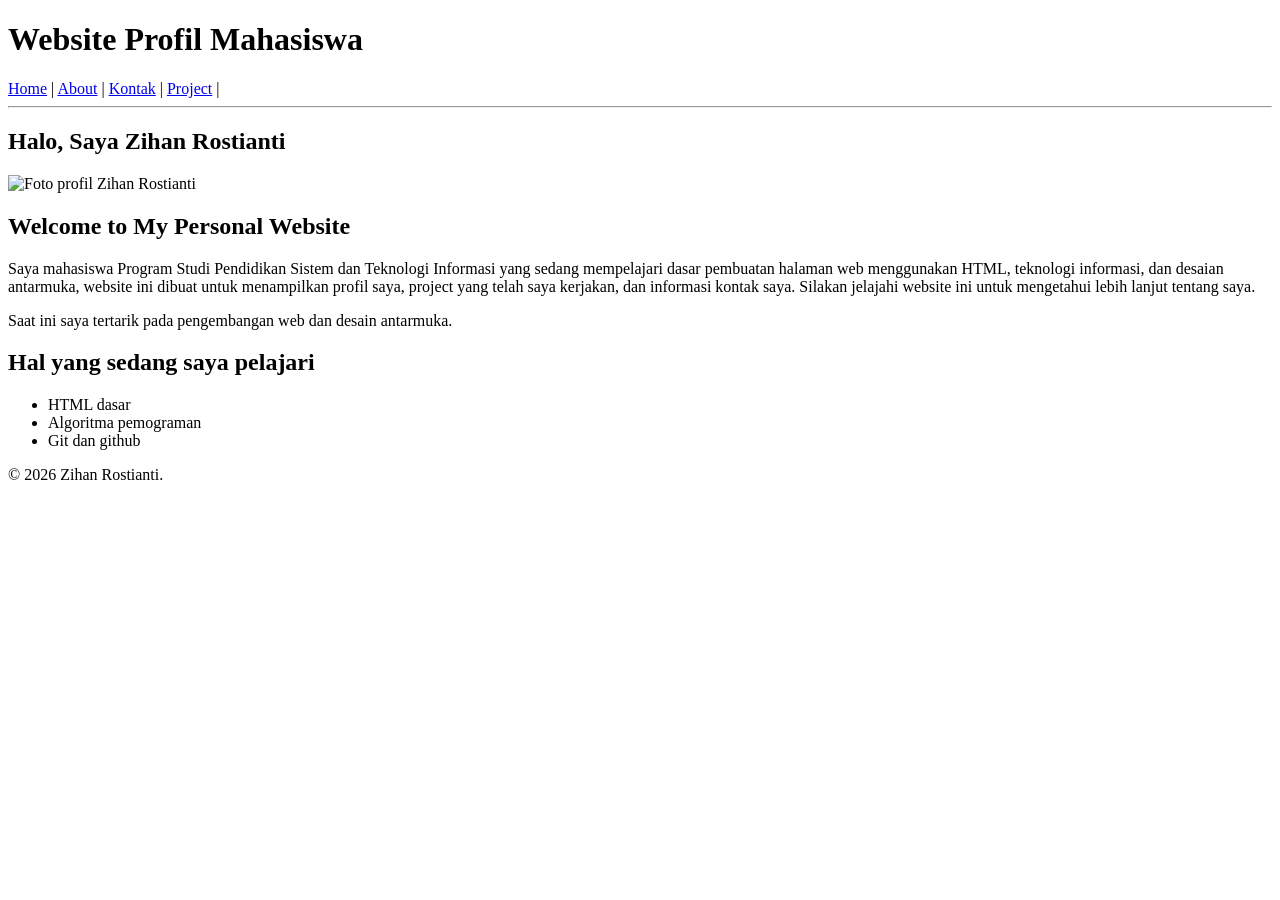
==== index.html @ 49b0c702 "perbaiki index html" ====
<!DOCTYPE html>
<html lang="id">
<head>
 <meta charset="UTF-8">
 <title>Home - Website Profil Zihan Rostianti</title>
</head>
<body>
 <h1>Website Profil Mahasiswa</h1>
 <nav>
 <a href="index.html">Home</a> |
 <a href="about.html">About</a> |
 <a href="kontak.html">Kontak</a> |
 <a href="project.html">Project</a> |
 </nav>
 <hr>
 <h2 id="biodata">Halo, Saya Zihan Rostianti</h2>
 <img src="profile.jpeg"
 alt="Foto profil Zihan Rostianti" width="220">
 <h2>Welcome to My Personal Website</h2>
 <p>
 Saya mahasiswa Program Studi Pendidikan Sistem dan Teknologi Informasi yang sedang mempelajari
 dasar pembuatan halaman web menggunakan HTML, teknologi informasi, dan desaian antarmuka, website ini dibuat untuk menampilkan profil saya, project yang telah saya kerjakan, dan informasi kontak saya. Silakan jelajahi website ini untuk mengetahui lebih lanjut tentang saya.
 </p>
 <p>Saat ini saya tertarik pada pengembangan web dan desain antarmuka.</p>
 <h2 id="Hal yang sedang dipelajari">Hal yang sedang saya pelajari</h2>
 <ul>
 <li>HTML dasar</li>
 <li>Algoritma pemograman</li>
 <li>Git dan github</li>
 </ul>
  <!-- Footer -->
    <footer>
        © 2026 Zihan Rostianti.
    </footer>

</body>
</html>
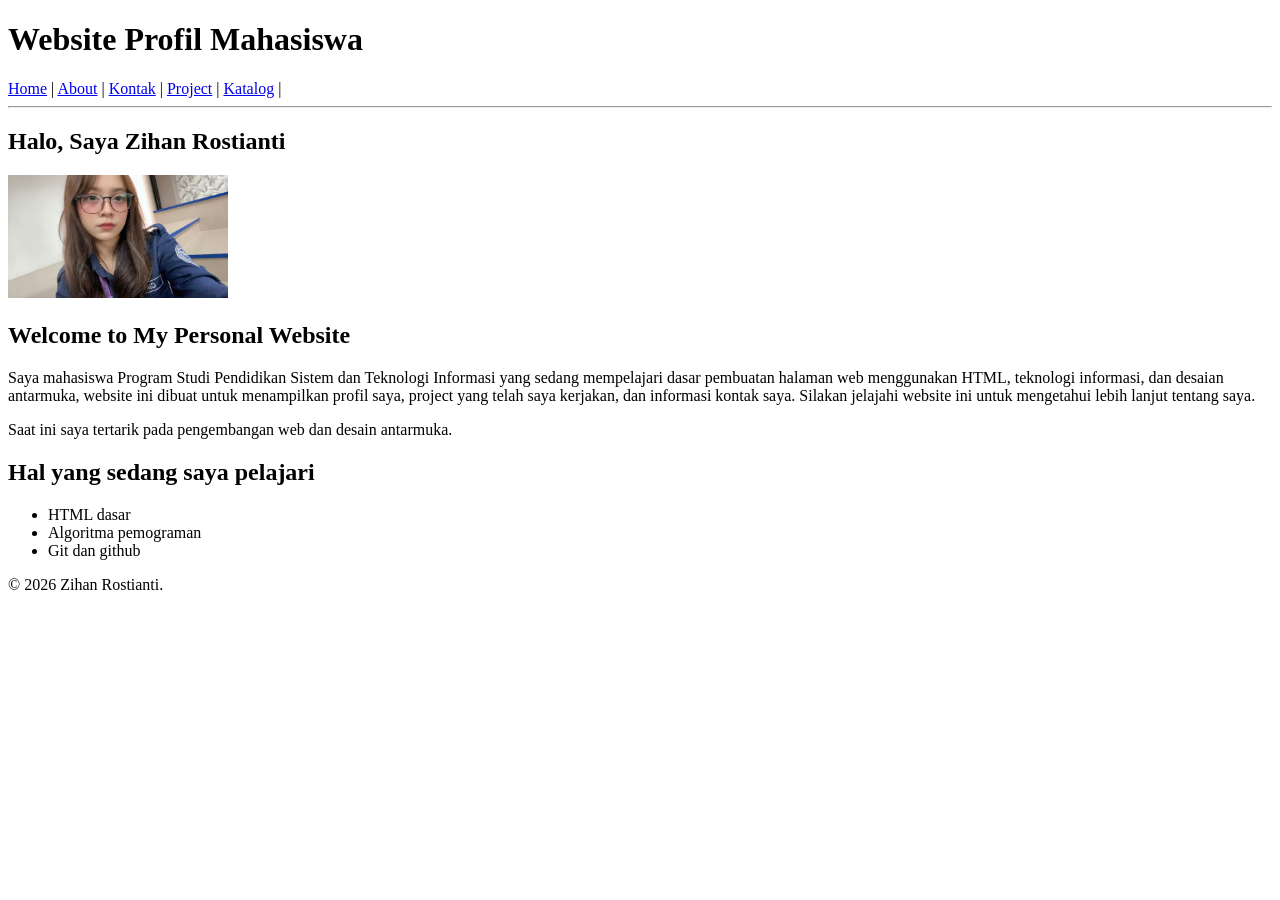
==== commit 0c2fd624: "Menambahkan tab katalog" ====
--- a/index.html
+++ b/index.html
@@ -11,6 +11,8 @@
  <a href="about.html">About</a> |
  <a href="kontak.html">Kontak</a> |
  <a href="project.html">Project</a> |
+ <a href="katalog.html">Katalog</a> |
+
  </nav>
  <hr>
  <h2 id="biodata">Halo, Saya Zihan Rostianti</h2>
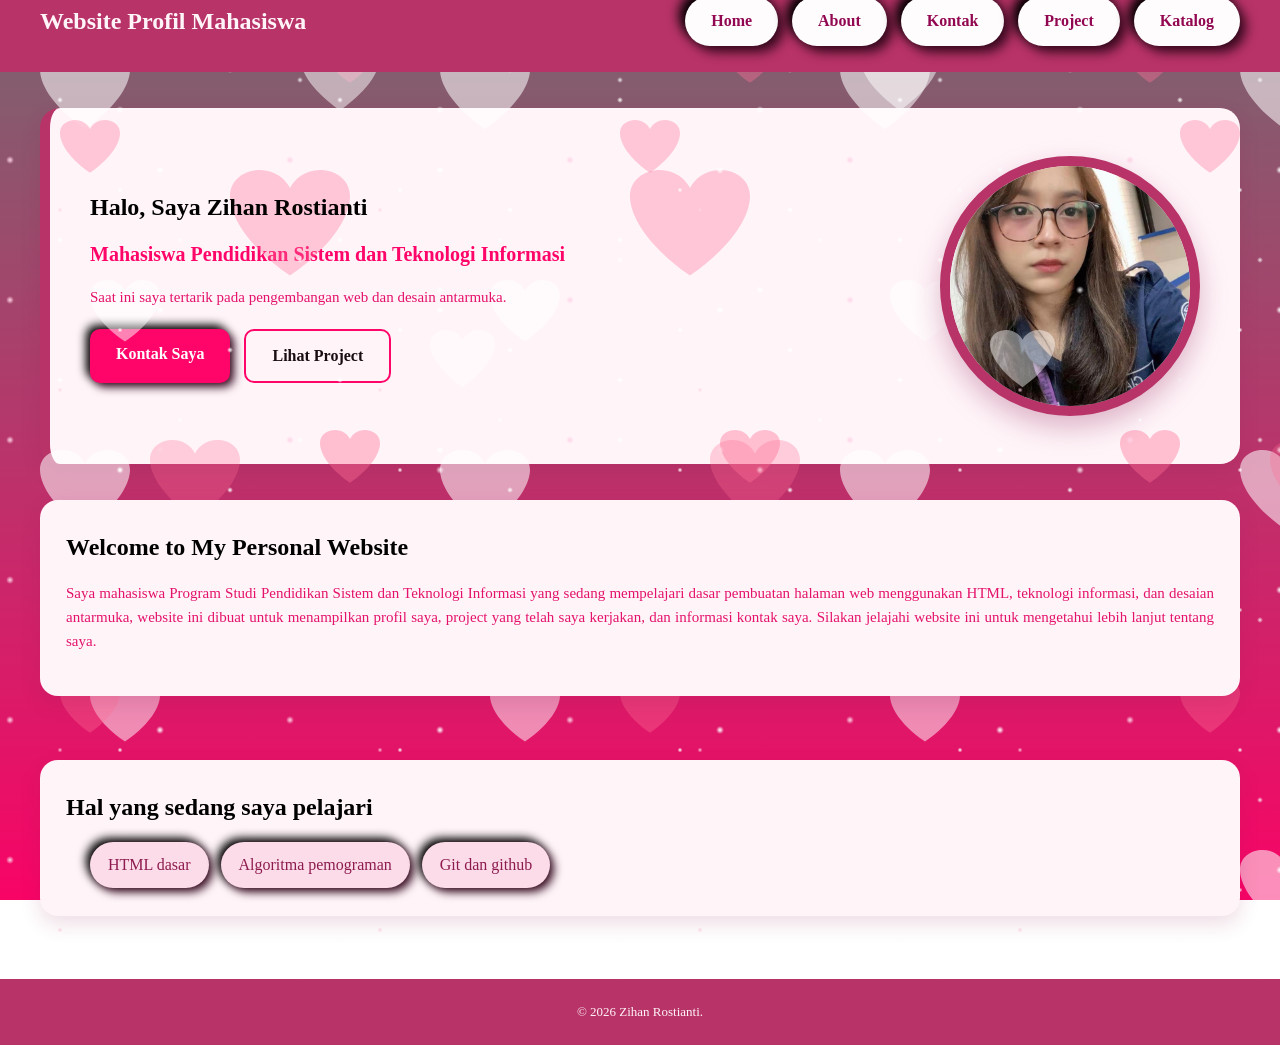
==== commit b8afcc18: "Update styling nav, intro-card, dan musik katalog" ====
--- a/index.html
+++ b/index.html
@@ -3,37 +3,53 @@
 <head>
  <meta charset="UTF-8">
  <title>Home - Website Profil Zihan Rostianti</title>
+ <link rel="stylesheet" href="style.css">
 </head>
 <body>
+
+ <header>
  <h1>Website Profil Mahasiswa</h1>
  <nav>
- <a href="index.html">Home</a> |
- <a href="about.html">About</a> |
- <a href="kontak.html">Kontak</a> |
- <a href="project.html">Project</a> |
- <a href="katalog.html">Katalog</a> |
+  <a href="index.html" class="nav-link">Home</a>
+  <a href="about.html" class="nav-link">About</a>
+  <a href="kontak.html" class="nav-link">Kontak</a>
+  <a href="project.html" class="nav-link">Project</a>
+  <a href="katalog.html" class="nav-link">Katalog</a>
+ </nav>
+</header>
 
- </nav>
- <hr>
- <h2 id="biodata">Halo, Saya Zihan Rostianti</h2>
- <img src="profile.jpeg"
- alt="Foto profil Zihan Rostianti" width="220">
+ <div id="biodata">
+  <div class="biodata-text">
+  <h2>Halo, Saya Zihan Rostianti</h2>
+  <h3>Mahasiswa Pendidikan Sistem dan Teknologi Informasi</h3>
+<p>Saat ini saya tertarik pada pengembangan web dan desain antarmuka.</p>
+  <div class="buttons">
+    <a href="kontak.html" class="btn btn-fill">Kontak Saya</a>
+    <a href="project.html" class="btn btn-outline">Lihat Project</a>
+  </div>
+</div>
+  <img class="profile-photo" src="profile.jpeg" alt="Foto profil Zihan Rostianti" width="220">
+</div>
+ <div class="intro-card">
  <h2>Welcome to My Personal Website</h2>
  <p>
- Saya mahasiswa Program Studi Pendidikan Sistem dan Teknologi Informasi yang sedang mempelajari
- dasar pembuatan halaman web menggunakan HTML, teknologi informasi, dan desaian antarmuka, website ini dibuat untuk menampilkan profil saya, project yang telah saya kerjakan, dan informasi kontak saya. Silakan jelajahi website ini untuk mengetahui lebih lanjut tentang saya.
+  Saya mahasiswa Program Studi Pendidikan Sistem dan Teknologi Informasi yang sedang mempelajari
+  dasar pembuatan halaman web menggunakan HTML, teknologi informasi, dan desaian antarmuka, website ini dibuat untuk menampilkan profil saya, project yang telah saya kerjakan, dan informasi kontak saya. Silakan jelajahi website ini untuk mengetahui lebih lanjut tentang saya.
  </p>
- <p>Saat ini saya tertarik pada pengembangan web dan desain antarmuka.</p>
+</div>
+ <div class="intro-card" id="skills">
  <h2 id="Hal yang sedang dipelajari">Hal yang sedang saya pelajari</h2>
  <ul>
- <li>HTML dasar</li>
- <li>Algoritma pemograman</li>
- <li>Git dan github</li>
+ <ul class="skills-list">
+     <li class="skill-item">HTML dasar</li>
+     <li class="skill-item">Algoritma pemograman</li>
+     <li class="skill-item">Git dan github</li>
  </ul>
+ </div>
+
   <!-- Footer -->
     <footer>
         © 2026 Zihan Rostianti.
     </footer>
-
 </body>
 </html>
--- a/style.css
+++ b/style.css
@@ -0,0 +1,534 @@
+/* ==========================================================
+   STYLE.CSS — Website Profil Zihan Rostianti
+   Tema: soft "3D" / neumorphic pink — kartu terlihat timbul,
+   nav bulat, teks 3D, dan background bintang bergerak.
+   ========================================================== */
+
+
+/* ---------- 1. VARIABEL WARNA ---------- */
+:root {
+  --bg: #fdeef4;
+  --surface: #fefcfd;
+  --text: #920751;
+  --text-soft: #e4126a;
+  --accent: #ff0569;
+  --accent-dark: #1a0d12;
+  --accent-warm: #990429;
+  --shadow-light: #010000;
+  --shadow-dark: #34081d;
+}
+
+/* ---------- 2. ELEMENT SELECTOR (menyasar tag langsung, sesuai HTML asli) ---------- */
+* {
+  box-sizing: border-box;
+}
+
+html {
+  background: linear-gradient(180deg, #79656f 0%, #f80466 100%);
+  background-attachment: fixed;
+}
+
+body {
+  padding: 60px 40px 60px;
+  display: flex;
+  flex-direction: column;
+   gap: 36px;
+ padding: 30px 40px 60px;
+ text-align: left;
+  margin: 0;
+  color: #000000;
+ font-family: "Times New Roman", Times, serif;
+  line-height: 1.6;
+}
+
+/* SEMUA TEKS */
+h1, h2, p, li, a, footer {
+  font-family: "Times New Roman", Times, serif;
+  color: #000000;
+}
+
+/* ---------- LAPISAN BINTANG BERGERAK DI BACKGROUND ---------- */
+/* Warna dasar (--bg) sekarang ikut ditaruh di sini sebagai layer paling belakang,
+   supaya nggak rebutan urutan tumpuk (z-index) dengan background body. */
+body::before,
+body::after {
+  content: "";
+  position: fixed;
+  inset: -700px;
+  z-index: 0;
+  pointer-events: none;
+  background-repeat: repeat;
+}
+
+body::before {
+  background-image:
+    radial-gradient(4px 4px at 20px 30px, #ffffff, transparent),
+    radial-gradient(3px 3px at 90px 70px, #ffffff, transparent),
+    radial-gradient(4px 4px at 150px 20px, #ffd3e6, transparent),
+    radial-gradient(3px 3px at 200px 100px, #ffffff, transparent),
+    radial-gradient(2.5px 2.5px at 260px 50px, #ffffff, transparent);
+  background-size: 280px 140px, 280px 140px, 280px 140px, 280px 140px, 280px 140px, auto;
+  opacity: 1;
+  animation: moveStars 25s linear infinite, twinkle 2.5s ease-in-out infinite alternate;
+}
+
+body::after {
+  background-image:
+    radial-gradient(3px 3px at 40px 60px, #ffffff, transparent),
+    radial-gradient(2.5px 2.5px at 120px 10px, #ffd3e6, transparent),
+    radial-gradient(4px 4px at 180px 90px, #ffffff, transparent),
+    radial-gradient(2.5px 2.5px at 240px 40px, #ffffff, transparent);
+  background-size: 320px 180px;
+  opacity: 0.85;
+  animation: moveStars 45s linear infinite reverse, twinkle 3.5s ease-in-out infinite alternate-reverse;
+}
+
+
+
+@keyframes moveStars {
+  from { transform: translate(0, 0); }
+  to   { transform: translate(-600px, 400px); }
+}
+
+@keyframes twinkle {
+  from { opacity: 0.4; }
+  to   { opacity: 1; }
+}
+
+/* GROUPING SELECTOR: h1 & h2 pakai treatment yang sama, termasuk efek 3D teks */
+h1, h2 {
+  position: relative;
+  z-index: 1;
+  font-family: "Times New Roman", Times, serif;
+  color: #000000;
+  margin: 0 0 12px;
+}
+
+h1 {
+  font-size: 24px;
+}
+
+p {
+  position: relative;
+  z-index: 1;
+  color: var(--text-soft);
+  font-size: 15px;
+  text-align: justify;
+}
+
+/* HR dibikin jadi garis pink tipis, bukan garis abu-abu default */
+hr {
+  position: relative;
+  z-index: 1;
+  border: none;
+  height: 3px;
+  width: 80px;
+  margin: 24px auto;
+  background: linear-gradient(90deg, var(--accent-warm), var(--accent));
+  border-radius: 4px;
+}
+
+/* ---------- 3. NAVBAR (ELEMENT SELECTOR "nav" + FLEXBOX) ---------- */
+nav {
+  position: relative;
+  z-index: 1;
+  display: flex;
+  justify-content: flex-end;
+  margin-top: 0;
+  align-items: center;
+  gap: 14px;
+  flex-wrap: wrap;
+}
+
+header {
+  position: relative;
+  z-index: 1;
+  display: flex;
+  justify-content: space-between;
+  align-items: center;
+  flex-wrap: wrap;
+  gap: 16px;
+  margin-top: -60px;
+  padding: 26px 0;
+  background: #b83368;
+  box-shadow: 0 0 0 100vmax #b83368;
+  clip-path: inset(0 -100vmax);
+}
+header h1 { margin: 0; color: #fff5f9; }
+
+#biodata .biodata-text { flex: 1; }
+#biodata .biodata-text p { text-align: left; }
+#biodata .biodata-text h3 {
+  margin: 0 0 12px;
+  font-size: 20px;
+  color: var(--accent);
+}
+
+.buttons {
+  display: flex;
+  flex-wrap: wrap;
+  gap: 14px;
+  margin-top: 20px;
+}
+
+.btn {
+  padding: 12px 26px;
+  border-radius: 10px;
+  font-weight: 600;
+  text-decoration: none;
+  transition: all 0.25s ease;
+}
+
+.btn-fill {
+  background: var(--accent);
+  color: #fff;
+  box-shadow: 4px 4px 10px var(--shadow-dark),
+              -4px -4px 10px var(--shadow-light);
+}
+
+.btn-outline {
+  background: transparent;
+  color: var(--accent-dark);
+  border: 2px solid var(--accent);
+}
+
+.btn:hover {
+  transform: translateY(-3px);
+}
+
+/* CLASS SELECTOR: link nav dibuat bulat penuh (pill) & terlihat "timbul" ala 3D */
+.nav-link {
+  display: inline-block;
+  padding: 12px 26px;
+  text-decoration: none;
+  color: var(--text);
+  font-weight: 600;
+  border-radius: 999px;
+  background: var(--surface);
+  box-shadow: 6px 6px 12px var(--shadow-dark),
+              -6px -6px 12px var(--shadow-light);
+  transition: all 0.25s ease; /* HOVER wajib pakai transition halus */
+}
+
+/* HOVER (wajib): tombol "terangkat" & warnanya berubah */
+.nav-link:hover,
+.nav-link.active {
+  color: #fff;
+  background: var(--accent);
+  transform: translateY(-3px);
+  box-shadow: 6px 6px 14px var(--shadow-dark),
+              -6px -6px 14px var(--shadow-light);
+}
+
+.nav-link:active {
+  transform: translateY(0);
+  box-shadow: inset 3px 3px 6px var(--accent-dark),
+              inset -3px -3px 6px var(--accent);
+}
+
+/* ---------- 4. ID SELECTOR: kotak biodata (foto + sapaan) ---------- */
+#biodata {
+  display: flex;
+ align-items: center;
+ justify-content: space-between;
+ gap: 40px;
+ padding: 48px 40px;
+ margin-bottom: 0;
+  border-radius: 20px;
+  background: #fff5f9;
+border: none;
+border-left: 10px solid #b83368;
+box-shadow: 0 8px 20px rgba(142, 27, 79, 0.15);
+}
+
+/* BOX MODEL: padding, border, margin sekaligus. WIDTH & HEIGHT juga di sini. */
+.profile-photo {
+  width: 260px;
+ height: 260px;
+ margin: 0;
+  object-fit: cover;
+  display: block;
+  border-radius: 50%;
+  background: var(--surface);
+ padding: 0;
+border: 10px solid #b83368;
+box-shadow: 0 12px 28px rgba(142, 27, 79, 0.3);
+  transition: transform 0.4s ease, box-shadow 0.4s ease;
+  animation: fadeInUp 0.8s ease both;
+}
+
+/* HOVER dengan sentuhan 3D asli: foto terlihat miring saat disorot */
+.profile-photo:hover {
+  transform: perspective(500px) rotateY(8deg) rotateX(4deg) scale(1.04);
+  box-shadow: 12px 12px 22px var(--shadow-dark),
+              -12px -12px 22px var(--shadow-light);
+}
+
+/* CLASS SELECTOR: kartu perkenalan & kartu skill, gaya "timbul" yang sama */
+.intro-card {
+  position: relative;
+  z-index: 1;
+  background: #fff5f9;
+border: none;
+box-shadow: 0 8px 20px rgba(142, 27, 79, 0.15);
+  border-radius: 18px;
+  padding: 28px 26px;
+  margin-bottom: 28px;
+  animation: fadeInUp 0.8s ease 0.15s both;
+}
+
+/* FLEXBOX kedua: daftar skill dijejer sebagai "chip" */
+.skills-list {
+  list-style: none;
+  display: flex;
+  flex-wrap: wrap;
+  justify-content: flex-start;
+  gap: 12px;
+  padding: 0;
+  margin: 16px 0 0;
+}
+
+.skill-item {
+  background: #fbdce8;
+ color: #8e1b4f;
+  font-weight: 500;
+  padding: 10px 18px;
+  border-radius: 30px;
+  box-shadow: 4px 4px 10px var(--shadow-dark),
+              -4px -4px 10px var(--shadow-light);
+  transition: background 0.25s ease, color 0.25s ease, transform 0.25s ease;
+}
+
+.skill-item:hover {
+  background: var(--accent-warm);
+  color: #fff;
+  transform: translateY(-4px);
+}
+
+/* ---------- 5. FOOTER (ELEMENT SELECTOR) ---------- */
+footer {
+  position: relative;
+  z-index: 1;
+  padding: 22px 0;
+  font-size: 13px;
+  color: #fff5f9;
+  text-align: center;
+  margin-top: auto;
+  margin-bottom: -60px;
+  background: #b83368;
+  box-shadow: 0 0 0 100vmax #b83368;
+  clip-path: inset(0 -100vmax);
+}
+
+/* ---------- 6. ANIMASI (opsional, tantangan tambahan) ---------- */
+@keyframes fadeInUp {
+  from {
+    opacity: 0;
+    transform: translateY(18px);
+  }
+  to {
+    opacity: 1;
+    transform: translateY(0);
+  }
+}
+
+
+.intro-card h2:not(:first-child) { margin-top: 32px; }
+
+table, th, td { border: 1px solid #fc0473; }
+table {
+  position: relative;
+  z-index: 1;
+  width: 100%;
+  border-collapse: collapse;
+  margin-top: 12px;
+  background: #ffffff;
+}
+th, td {
+  padding: 12px 16px;
+  text-align: left;
+  overflow-wrap: anywhere;
+}
+th { background: #fbdce8; color: #8e1b4f; }
+td { color: #6b1a3f; background: #ede9eb }
+tr:nth-child(even) td { background: #f5f3f4; }
+
+ol { margin: 12px 0 0; padding-left: 24px; list-style: disc; }
+ol li { color: #6b1a3f; margin-bottom: 6px; }
+li::marker { color: #d6407f; }
+ul { margin: 12px 0 0; padding-left: 24px; }
+
+.intro-card p a { color: #d6407f; font-weight: 600; }
+
+th[colspan] {
+  width: auto;
+  text-align: center;
+  background: #b83368;
+  color: #f5f2f3;
+}
+td[colspan] { text-align: center; }
+
+.intro-card form table { max-width: 760px; }
+.intro-card hr { margin: 20px 0; }
+
+input[type="text"],
+input[type="email"],
+input[type="tel"],
+input[type="date"],
+select,
+textarea {
+  width: 100%;
+  padding: 10px 14px;
+  border: 1px solid #f0b6cd;
+  border-radius: 10px;
+  background: #ffffff;
+  color: #6b1a3f;
+  font-family: inherit;
+  font-size: 15px;
+}
+input:focus, select:focus, textarea:focus {
+  outline: 2px solid #d6407f;
+  border-color: #d6407f;
+}
+textarea { resize: vertical; }
+
+input[type="radio"],
+input[type="checkbox"] {
+  accent-color: #d6407f;
+  margin-right: 6px;
+}
+td input[type="radio"]:not(:first-child) { margin-left: 16px; }
+
+button {
+  padding: 12px 26px;
+  border: 2px solid #d6407f;
+  border-radius: 10px;
+  font-family: inherit;
+  font-size: 15px;
+  font-weight: bold;
+  cursor: pointer;
+  transition: transform 0.25s ease;
+}
+button[type="submit"] { background: #d6407f; color: #ffffff; }
+button[type="reset"]  { background: transparent; color: #8e1b4f; }
+button:hover { transform: translateY(-3px); }
+
+@media (max-width: 800px) {
+  header { flex-direction: column; }
+  nav { justify-content: center; }
+  #biodata { flex-direction: column-reverse; text-align: center; }
+}
+/* ---------- LAPISAN LOVE BERGERAK ---------- */
+html::before,
+html::after {
+  content: "";
+  position: fixed;
+  inset: 0;
+  z-index: 0;
+  pointer-events: none;
+  background-repeat: repeat;
+}
+
+html::before {
+  background-image: url("data:image/svg+xml,<svg xmlns='http://www.w3.org/2000/svg' width='400' height='400'><defs><path id='h' d='M50 88C10 60 0 35 0 22C0 8 12 0 25 0C37 0 46 7 50 15C54 7 63 0 75 0C88 0 100 8 100 22C100 35 90 60 50 88Z'/></defs><use href='%23h' transform='translate(40 50) scale(0.9)' fill='white' opacity='0.55'/><use href='%23h' transform='translate(230 170) scale(1.2)' fill='rgb(255,110,150)' opacity='0.35'/><use href='%23h' transform='translate(90 280) scale(0.7)' fill='white' opacity='0.5'/><use href='%23h' transform='translate(320 30) scale(0.6)' fill='rgb(255,110,150)' opacity='0.4'/></svg>");
+  background-size: 400px 400px;
+  animation: floatHearts 30s linear infinite, twinkle 3s ease-in-out infinite alternate;
+}
+
+html::after {
+  background-image: url("data:image/svg+xml,<svg xmlns='http://www.w3.org/2000/svg' width='560' height='560'><defs><path id='h' d='M50 88C10 60 0 35 0 22C0 8 12 0 25 0C37 0 46 7 50 15C54 7 63 0 75 0C88 0 100 8 100 22C100 35 90 60 50 88Z'/></defs><use href='%23h' transform='translate(60 120) scale(0.6)' fill='rgb(255,110,150)' opacity='0.35'/><use href='%23h' transform='translate(300 40) scale(0.8)' fill='white' opacity='0.5'/><use href='%23h' transform='translate(430 330) scale(0.65)' fill='white' opacity='0.45'/><use href='%23h' transform='translate(150 440) scale(0.9)' fill='rgb(255,110,150)' opacity='0.3'/></svg>");
+  background-size: 560px 560px;
+  animation: floatHearts2 45s linear infinite, twinkle 4.5s ease-in-out infinite alternate-reverse;
+}
+
+@keyframes floatHearts {
+  from { background-position: 0 0; }
+  to   { background-position: 0 -800px; }
+}
+
+@keyframes floatHearts2 {
+  from { background-position: 0 0; }
+  to   { background-position: 0 -1120px; }
+}
+
+.project-photo {
+  display: block;
+  max-width: 100%;
+  border-radius: 14px;
+  box-shadow: 0 8px 20px rgba(142, 27, 79, 0.25);
+  margin: 12px 0 20px;
+  transition: transform 0.3s ease, box-shadow 0.3s ease;
+}
+.project-photo:hover {
+  transform: translateY(-4px);
+  box-shadow: 0 14px 28px rgba(142, 27, 79, 0.35);
+}
+
+.photo-box {
+  position: relative;
+  display: inline-block;
+  padding: 14px;
+  border-radius: 18px;
+  margin: 8px;
+  background: #ff5da2;
+}
+
+.musik-wrap {
+  position: relative;
+  overflow: hidden;
+  margin: 20px 0;
+  min-height: 70px;
+  border-radius: 20px;
+  box-shadow: 0 10px 24px rgba(0,0,0,0.25);
+}
+
+.musik-card {
+  display: flex;
+  align-items: center;
+  gap: 14px;
+  background: linear-gradient(135deg, #2b0f1c, #4a0f2a);
+  color: #fff;
+  padding: 14px 20px;
+  border-radius: 20px 20px 0 0;
+  animation: musikSlide 6s ease-in-out infinite;
+}
+
+.musik-card .musik-icon {
+  font-size: 28px;
+  animation: musikBounce 1.2s ease-in-out infinite;
+}
+
+.musik-card .musik-info { flex: 1; }
+.musik-card .musik-title { font-weight: 700; font-size: 15px; color: #fff; }
+.musik-card .musik-artist { font-size: 12px; opacity: 0.75; color: #ffd3e6; }
+
+.musik-card .musik-bars {
+  display: flex;
+  align-items: flex-end;
+  gap: 3px;
+  height: 18px;
+}
+.musik-card .musik-bars span {
+  width: 3px;
+  background: #ff6fa5;
+  border-radius: 2px;
+  animation: musikBar 0.9s ease-in-out infinite;
+}
+.musik-card .musik-bars span:nth-child(2) { animation-delay: 0.2s; }
+.musik-card .musik-bars span:nth-child(3) { animation-delay: 0.4s; }
+
+
+@keyframes musikSlide {
+  0%   { transform: translateX(-110%); opacity: 0; }
+  15%  { transform: translateX(0); opacity: 1; }
+  80%  { transform: translateX(0); opacity: 1; }
+  100% { transform: translateX(110%); opacity: 0; }
+}
+@keyframes musikBounce {
+  0%, 100% { transform: scale(1); }
+  50%      { transform: scale(1.15) rotate(-8deg); }
+}
+@keyframes musikBar {
+  0%, 100% { height: 4px; }
+  50%      { height: 18px; }
+}
